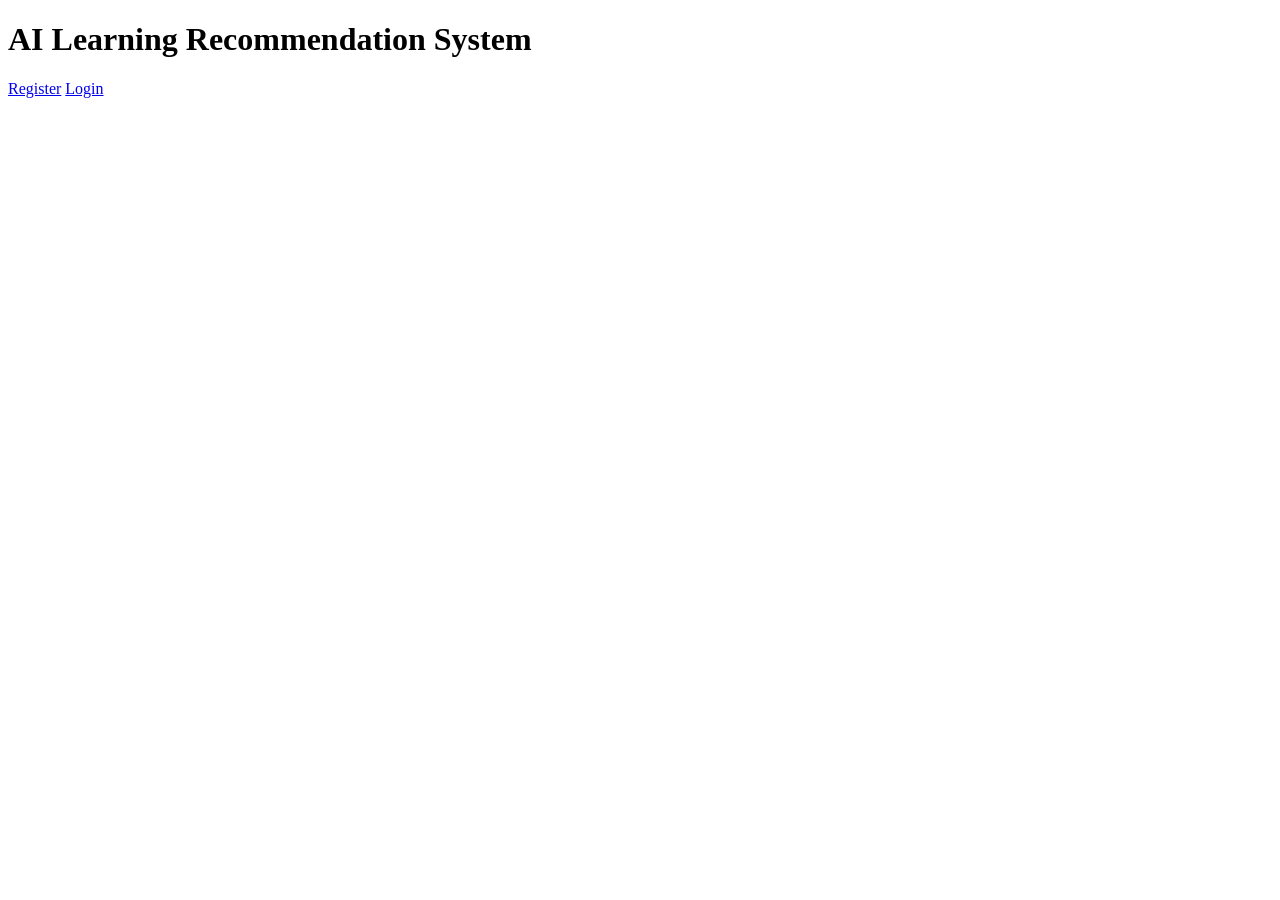
==== templates/index.html @ eba99cb8 "Add files via upload" ====
<!DOCTYPE html>
<html>
<head>
    <title>AI Learning System</title>
</head>
<body>

<h1>AI Learning Recommendation System</h1>

<a href="/register">Register</a>
<a href="/login">Login</a>

</body>
</html>
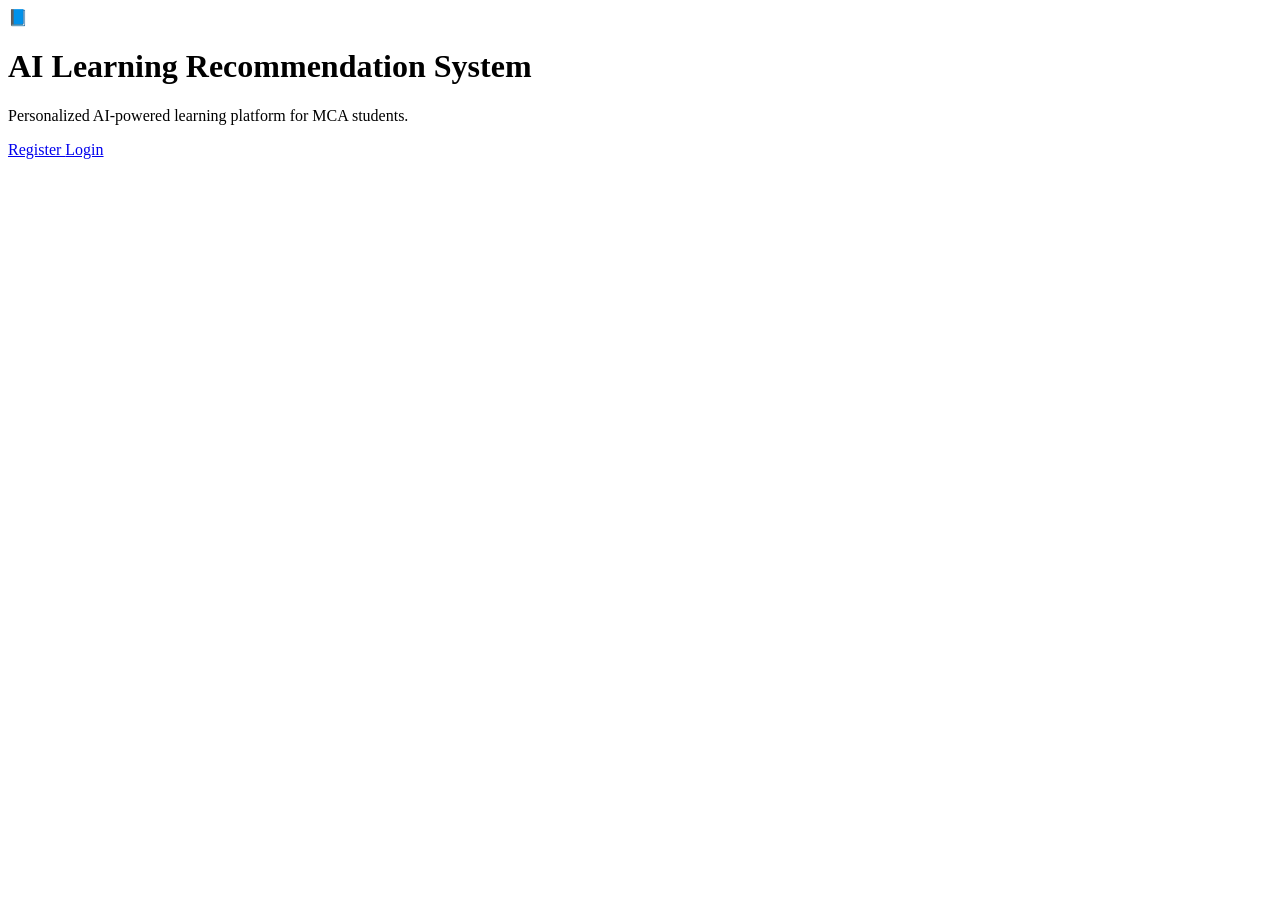
==== commit e4bc3eff: "Add files via upload" ====
--- a/templates/index.html
+++ b/templates/index.html
@@ -1,14 +1,57 @@
 <!DOCTYPE html>
 <html>
 <head>
+
     <title>AI Learning System</title>
+
+    <link rel="stylesheet"
+    href="{{ url_for('static', filename='style.css') }}">
+
 </head>
-<body>
 
-<h1>AI Learning Recommendation System</h1>
+<body class="centered-page">
 
-<a href="/register">Register</a>
-<a href="/login">Login</a>
+<div class="orb"></div>
+<div class="orb orb-top-right"></div>
+
+<div class="content">
+
+    <div class="icon-box">
+        📘
+    </div>
+
+    <div class="text-group">
+
+        <h1>
+            AI Learning Recommendation System
+        </h1>
+
+        <p>
+            Personalized AI-powered learning platform
+            for MCA students.
+        </p>
+
+    </div>
+
+    <div class="actions">
+
+        <a href="/register"
+        class="btn btn-primary">
+
+            Register
+
+        </a>
+
+        <a href="/login"
+        class="btn btn-outline">
+
+            Login
+
+        </a>
+
+    </div>
+
+</div>
 
 </body>
 </html>
